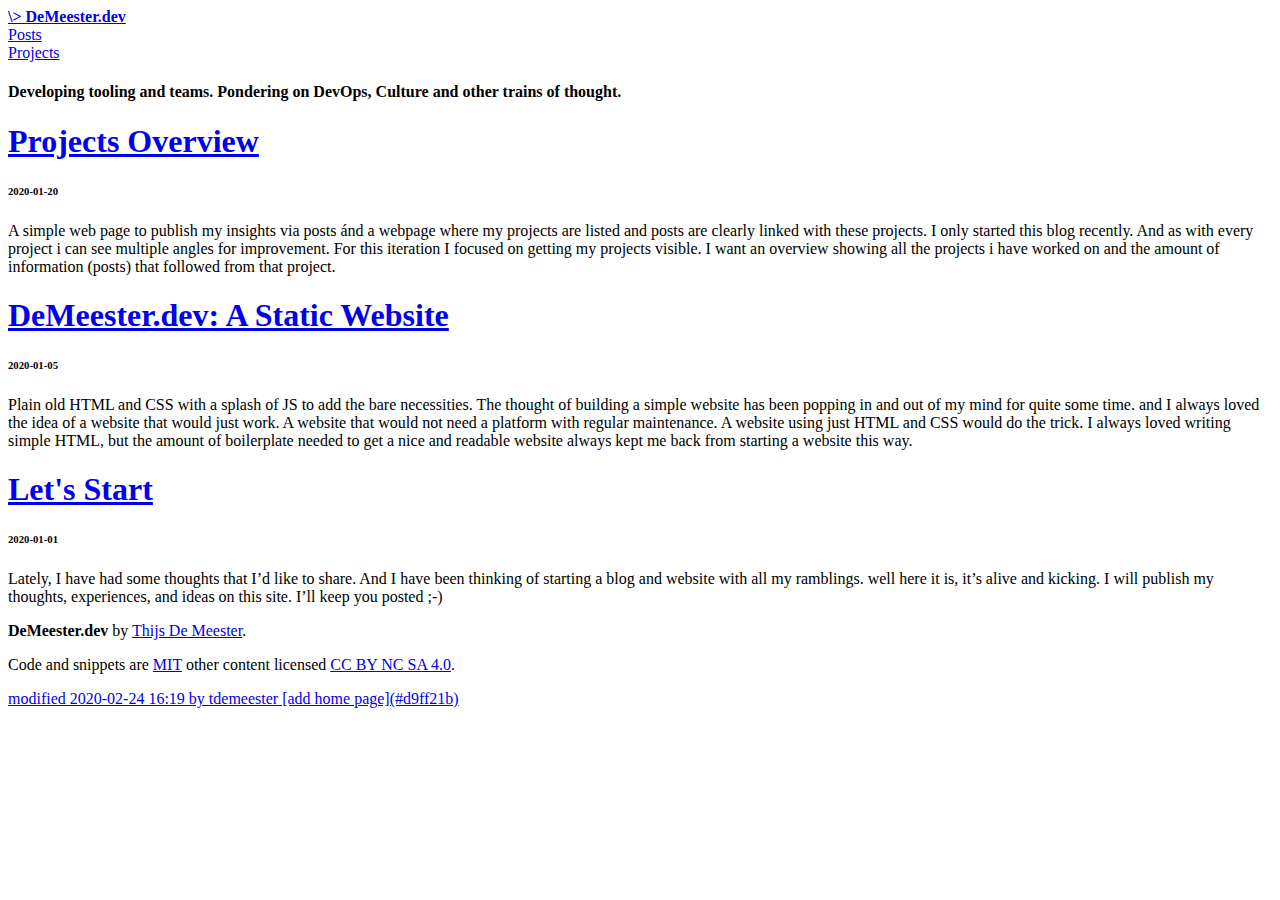
==== index.html @ 908cfc26 "publish ea6b2148388858542f43c985533b14fc688466dc" ====
<!DOCTYPE html>
<html lang="en"><meta charset="utf-8">
<meta name="viewport" content="width=device-width, initial-scale=1">

<title>DeMeester.dev</title>





<link rel="stylesheet" 
        href="https://demeester.dev/cd/demeester.dev.bundle.min.79915267da099ea28d11dbacbffeb1e7e2d4bc16aef09b7bece1192515eef426c4e59c37956c2bc6837aa4b940de84b944f982258e1e64c748534bca0a600b76.css"
        integrity="sha512-eZFSZ9oJnqKNEdusv/6x5&#43;LUvBau8Jt77OEZJRXu9CbE5Zw3lWwrxoN6pLlA3oS5RPmCJY4eZMdIU0vKCmALdg=="
    ><body>
    <div class="content"><nav class="navbar" role="navigation" aria-label="main navigation">
    <div class="navbar-brand">
        <div class="navbar-item navbar-title">
            <a href="https://demeester.dev/">
                <b>&bsol;&gt; DeMeester.dev</b>
            </a>
        </div>
        <a class="navbar-burger" aria-label="menu" data-target="navMenuHead" aria-expanded="false">
            <span aria-hidden="true"></span>
            <span aria-hidden="true"></span>
            <span aria-hidden="true"></span>
        </a>
    </div>
    <div class="navbar-menu" id="navMenuHead">
        <div class="navbar-start">
            
            
            <div class="navbar-item">
                <a class="section-item"
                   href="/posts/">Posts</a>
            </div>
            
            <div class="navbar-item">
                <a class="section-item"
                   href="/projects/">Projects</a>
            </div>
            
        </div>
        <div class="navbar-end">
            <div class="navbar-item navbar-social">
                <a href="https://github.com/demeesterdev" 
                   aria-label="go to my github profile" 
                   target="_blank" 
                   rel="noopener noreferrer">
                    <i class="icon-github-circled"></i>
                </a>
                <a href="https://twitter.com/demeesterdev" 
                   aria-label="go to my twitter feed" 
                   target="_blank" 
                   rel="noopener noreferrer">
                    <i class="icon-twitter"></i>
                </a>
                <a href="https://www.linkedin.com/in/thijsdemeester/" 
                   aria-label="got to my linkedin profile" 
                   target="_blank" 
                   rel="noopener noreferrer">
                    <i class="icon-linkedin"></i>
                </a>
                <a href="https://keybase.io/tdemeester/" 
                   aria-label="got to my keybase profile" 
                   target="_blank" 
                   rel="noopener noreferrer">
                    <i class="icon-keybase"></i>
                </a>
            </div>
        </div>
    </div>
</nav><div id="main-padding">
            <div id="main">
  <h4 id="developing-tooling-and-teams-pondering-on-devops-culture-and-other-trains-of-thought">Developing tooling and teams. Pondering on DevOps, Culture and other trains of thought.</h4>

  
  
    <h1 class="title"><a href="https://demeester.dev/posts/project-page/">Projects Overview</a></h1>
    <h6 class="subtitle timestamp">2020-01-20</h6>
    <div class="summary">A simple web page to publish my insights via posts ánd a webpage where my projects are listed and posts are clearly linked with these projects.
I only started this blog recently. And as with every project i can see multiple angles for improvement. For this iteration I focused on getting my projects visible. I want an overview showing all the projects i have worked on and the amount of information (posts) that followed from that project.</div>
  
    <h1 class="title"><a href="https://demeester.dev/posts/a-static-website/">DeMeester.dev: A Static Website</a></h1>
    <h6 class="subtitle timestamp">2020-01-05</h6>
    <div class="summary">Plain old HTML and CSS with a splash of JS to add the bare necessities. The thought of building a simple website has been popping in and out of my mind for quite some time. and I always loved the idea of a website that would just work. A website that would not need a platform with regular maintenance.
A website using just HTML and CSS would do the trick. I always loved writing simple HTML, but the amount of boilerplate needed to get a nice and readable website always kept me back from starting a website this way.</div>
  
    <h1 class="title"><a href="https://demeester.dev/posts/lets-start/">Let&#39;s Start</a></h1>
    <h6 class="subtitle timestamp">2020-01-01</h6>
    <div class="summary">Lately, I have had some thoughts that I&rsquo;d like to share. And I have been thinking of starting a blog and website with all my ramblings. well here it is, it&rsquo;s alive and kicking.
I will publish my thoughts, experiences, and ideas on this site.
I&rsquo;ll keep you posted ;-)</div>
  

            </div>
        </div> 
    </div><footer class="footer">
    <div class="disclaimer">
        <p>
            <strong>DeMeester.dev</strong> by <a href="https://demeester.dev/">Thijs De Meester</a>.
        </p>
        <p>
            Code and snippets are <a href="http://opensource.org/licenses/mit-license.php"
                target="_blank" rel="noopener noreferrer">MIT</a>
            other content licensed <a href="http://creativecommons.org/licenses/by-nc-sa/4.0/" target="_blank"
                rel="noopener noreferrer">CC BY NC SA 4.0</a>.
        </p>
        
        <p>
            
                <a href="http://" ></a>
                <a href="https://github.com/demeesterdev/demeester.dev/blob/d9ff21b8e8749a317176cc6214d7eaff5e4aa8e2/content/_index.md"
                   target="_blank" 
                   rel="noopener noreferrer">
            
                    modified 2020-02-24 16:19
                    by tdemeester 
                    [add home page](#d9ff21b)

            
                </a>
            
                
        </p>
        
    </div>
</footer>



<script src="https://demeester.dev/js/demeester.dev.min.b88a66dd3b19cf2970d34507dcd96c1bb301c837cf379d325ef7b709337ab9a205e7d786788d2b861dda72042d2d8146addb67956e9c8d1684673a71484370bd.js"
        integrity="sha512-uIpm3TsZzylw00UH3NlsG7MByDfPN50yXve3CTN6uaIF59eGeI0rhh3acgQtLYFGrdtnlW6cjRaEZzpxSENwvQ=="></script></body>

</html>
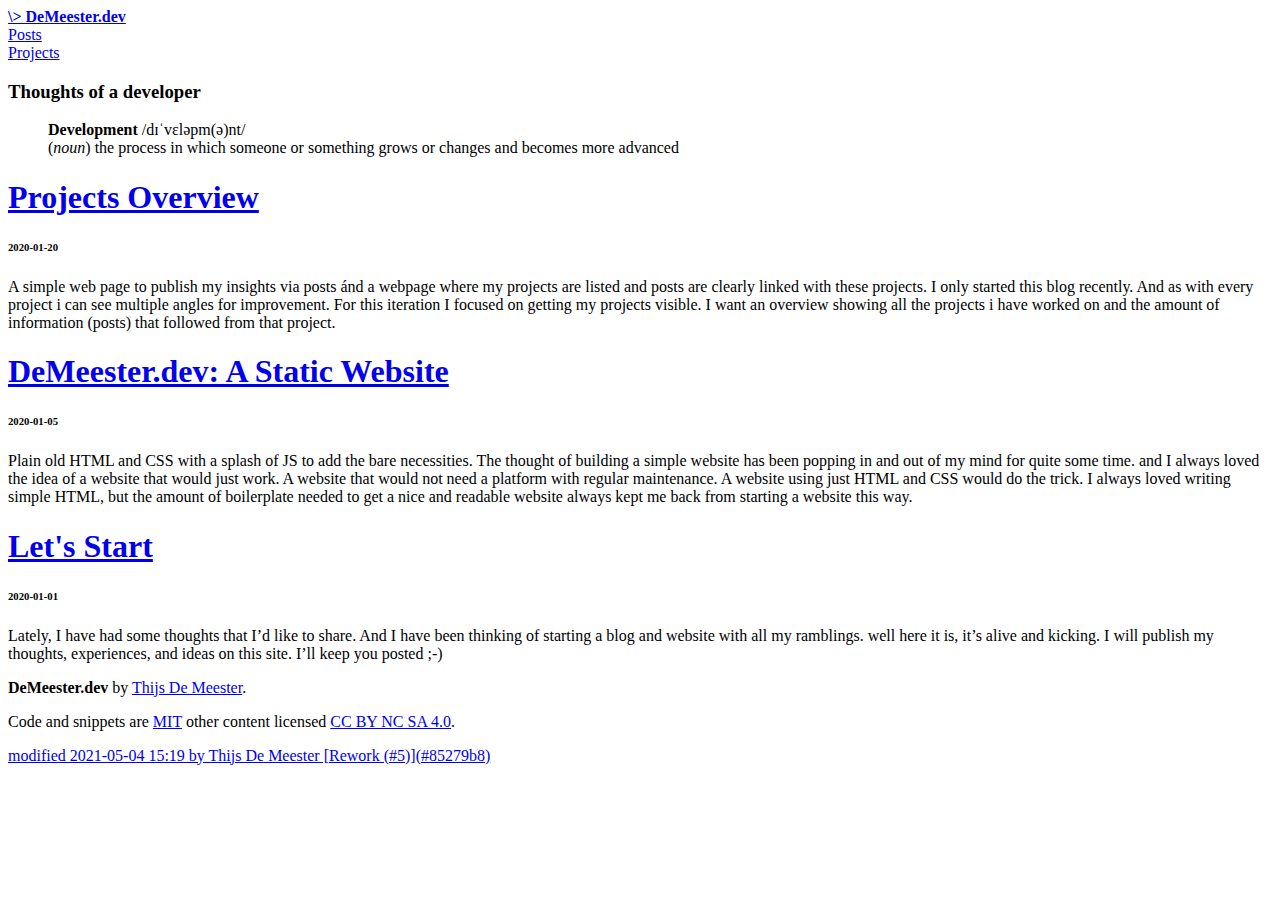
==== commit f39893a7: "publish from demeesterdev/demeester.dev@85279b81beed460c73fa4abcdd7896a167f25f63" ====
--- a/index.html
+++ b/index.html
@@ -1,134 +1,10 @@
-<!DOCTYPE html>
-<html lang="en"><meta charset="utf-8">
-<meta name="viewport" content="width=device-width, initial-scale=1">
-
-<title>DeMeester.dev</title>
-
-
-
-
-
-<link rel="stylesheet" 
-        href="https://demeester.dev/cd/demeester.dev.bundle.min.79915267da099ea28d11dbacbffeb1e7e2d4bc16aef09b7bece1192515eef426c4e59c37956c2bc6837aa4b940de84b944f982258e1e64c748534bca0a600b76.css"
-        integrity="sha512-eZFSZ9oJnqKNEdusv/6x5&#43;LUvBau8Jt77OEZJRXu9CbE5Zw3lWwrxoN6pLlA3oS5RPmCJY4eZMdIU0vKCmALdg=="
-    ><body>
-    <div class="content"><nav class="navbar" role="navigation" aria-label="main navigation">
-    <div class="navbar-brand">
-        <div class="navbar-item navbar-title">
-            <a href="https://demeester.dev/">
-                <b>&bsol;&gt; DeMeester.dev</b>
-            </a>
-        </div>
-        <a class="navbar-burger" aria-label="menu" data-target="navMenuHead" aria-expanded="false">
-            <span aria-hidden="true"></span>
-            <span aria-hidden="true"></span>
-            <span aria-hidden="true"></span>
-        </a>
-    </div>
-    <div class="navbar-menu" id="navMenuHead">
-        <div class="navbar-start">
-            
-            
-            <div class="navbar-item">
-                <a class="section-item"
-                   href="/posts/">Posts</a>
-            </div>
-            
-            <div class="navbar-item">
-                <a class="section-item"
-                   href="/projects/">Projects</a>
-            </div>
-            
-        </div>
-        <div class="navbar-end">
-            <div class="navbar-item navbar-social">
-                <a href="https://github.com/demeesterdev" 
-                   aria-label="go to my github profile" 
-                   target="_blank" 
-                   rel="noopener noreferrer">
-                    <i class="icon-github-circled"></i>
-                </a>
-                <a href="https://twitter.com/demeesterdev" 
-                   aria-label="go to my twitter feed" 
-                   target="_blank" 
-                   rel="noopener noreferrer">
-                    <i class="icon-twitter"></i>
-                </a>
-                <a href="https://www.linkedin.com/in/thijsdemeester/" 
-                   aria-label="got to my linkedin profile" 
-                   target="_blank" 
-                   rel="noopener noreferrer">
-                    <i class="icon-linkedin"></i>
-                </a>
-                <a href="https://keybase.io/tdemeester/" 
-                   aria-label="got to my keybase profile" 
-                   target="_blank" 
-                   rel="noopener noreferrer">
-                    <i class="icon-keybase"></i>
-                </a>
-            </div>
-        </div>
-    </div>
-</nav><div id="main-padding">
-            <div id="main">
-  <h4 id="developing-tooling-and-teams-pondering-on-devops-culture-and-other-trains-of-thought">Developing tooling and teams. Pondering on DevOps, Culture and other trains of thought.</h4>
-
-  
-  
-    <h1 class="title"><a href="https://demeester.dev/posts/project-page/">Projects Overview</a></h1>
-    <h6 class="subtitle timestamp">2020-01-20</h6>
-    <div class="summary">A simple web page to publish my insights via posts ánd a webpage where my projects are listed and posts are clearly linked with these projects.
-I only started this blog recently. And as with every project i can see multiple angles for improvement. For this iteration I focused on getting my projects visible. I want an overview showing all the projects i have worked on and the amount of information (posts) that followed from that project.</div>
-  
-    <h1 class="title"><a href="https://demeester.dev/posts/a-static-website/">DeMeester.dev: A Static Website</a></h1>
-    <h6 class="subtitle timestamp">2020-01-05</h6>
-    <div class="summary">Plain old HTML and CSS with a splash of JS to add the bare necessities. The thought of building a simple website has been popping in and out of my mind for quite some time. and I always loved the idea of a website that would just work. A website that would not need a platform with regular maintenance.
-A website using just HTML and CSS would do the trick. I always loved writing simple HTML, but the amount of boilerplate needed to get a nice and readable website always kept me back from starting a website this way.</div>
-  
-    <h1 class="title"><a href="https://demeester.dev/posts/lets-start/">Let&#39;s Start</a></h1>
-    <h6 class="subtitle timestamp">2020-01-01</h6>
-    <div class="summary">Lately, I have had some thoughts that I&rsquo;d like to share. And I have been thinking of starting a blog and website with all my ramblings. well here it is, it&rsquo;s alive and kicking.
+<!doctype html><html lang=en><meta charset=utf-8><meta name=viewport content="width=device-width,initial-scale=1"><title>DeMeester.dev</title><link rel=stylesheet href=https://demeester.dev/cd/demeester.dev.bundle.min.ffdc251f8ace1ddaed494c1cd018bac94bf7281b75d0dd3fccdd90f7ea54ac40ea5fa909c59ef0ae1930efd0496377be12e375d31751572be765bf6ae57fd137.css integrity="sha512-/9wlH4rOHdrtSUwc0Bi6yUv3KBt10N0/zN2Q9+pUrEDqX6kJxZ7wrhkw79BJY3e+EuN10xdRVyvnZb9q5X/RNw=="><body><div class=content><nav class=navbar role=navigation aria-label="main navigation"><div class=navbar-brand><div class="navbar-item navbar-title"><a href=https://demeester.dev/><b>\> DeMeester.dev</b></a></div><a class=navbar-burger aria-label=menu data-target=navMenuHead aria-expanded=false><span aria-hidden=true></span><span aria-hidden=true></span><span aria-hidden=true></span></a></div><div class=navbar-menu id=navMenuHead><div class=navbar-start><div class=navbar-item><a class=section-item href=/posts/>Posts</a></div><div class=navbar-item><a class=section-item href=/projects/>Projects</a></div></div><div class=navbar-end><div class="navbar-item navbar-social"><a href=https://github.com/demeesterdev aria-label="go to my github profile" target=_blank rel="noopener noreferrer"><i class=icon-github-circled></i></a>
+<a href=https://twitter.com/demeesterdev aria-label="go to my twitter feed" target=_blank rel="noopener noreferrer"><i class=icon-twitter></i></a>
+<a href=https://www.linkedin.com/in/thijsdemeester/ aria-label="got to my linkedin profile" target=_blank rel="noopener noreferrer"><i class=icon-linkedin></i></a></div></div></div></nav><div id=main-padding><div id=main><h3 id=thoughts-of-a-developer>Thoughts of a developer</h3><blockquote><p><strong>Development</strong> /dɪˈvɛləpm(ə)nt/<br>(<em>noun</em>) the process in which someone or something grows or changes and becomes more advanced</p></blockquote><h1 class=title><a href=https://demeester.dev/posts/project-page/>Projects Overview</a></h1><h6 class="subtitle timestamp">2020-01-20</h6><div class=summary>A simple web page to publish my insights via posts ánd a webpage where my projects are listed and posts are clearly linked with these projects.
+I only started this blog recently. And as with every project i can see multiple angles for improvement. For this iteration I focused on getting my projects visible. I want an overview showing all the projects i have worked on and the amount of information (posts) that followed from that project.</div><h1 class=title><a href=https://demeester.dev/posts/a-static-website/>DeMeester.dev: A Static Website</a></h1><h6 class="subtitle timestamp">2020-01-05</h6><div class=summary>Plain old HTML and CSS with a splash of JS to add the bare necessities. The thought of building a simple website has been popping in and out of my mind for quite some time. and I always loved the idea of a website that would just work. A website that would not need a platform with regular maintenance.
+A website using just HTML and CSS would do the trick. I always loved writing simple HTML, but the amount of boilerplate needed to get a nice and readable website always kept me back from starting a website this way.</div><h1 class=title><a href=https://demeester.dev/posts/lets-start/>Let's Start</a></h1><h6 class="subtitle timestamp">2020-01-01</h6><div class=summary>Lately, I have had some thoughts that I&rsquo;d like to share. And I have been thinking of starting a blog and website with all my ramblings. well here it is, it&rsquo;s alive and kicking.
 I will publish my thoughts, experiences, and ideas on this site.
-I&rsquo;ll keep you posted ;-)</div>
-  
-
-            </div>
-        </div> 
-    </div><footer class="footer">
-    <div class="disclaimer">
-        <p>
-            <strong>DeMeester.dev</strong> by <a href="https://demeester.dev/">Thijs De Meester</a>.
-        </p>
-        <p>
-            Code and snippets are <a href="http://opensource.org/licenses/mit-license.php"
-                target="_blank" rel="noopener noreferrer">MIT</a>
-            other content licensed <a href="http://creativecommons.org/licenses/by-nc-sa/4.0/" target="_blank"
-                rel="noopener noreferrer">CC BY NC SA 4.0</a>.
-        </p>
-        
-        <p>
-            
-                <a href="http://" ></a>
-                <a href="https://github.com/demeesterdev/demeester.dev/blob/d9ff21b8e8749a317176cc6214d7eaff5e4aa8e2/content/_index.md"
-                   target="_blank" 
-                   rel="noopener noreferrer">
-            
-                    modified 2020-02-24 16:19
-                    by tdemeester 
-                    [add home page](#d9ff21b)
-
-            
-                </a>
-            
-                
-        </p>
-        
-    </div>
-</footer>
-
-
-
-<script src="https://demeester.dev/js/demeester.dev.min.b88a66dd3b19cf2970d34507dcd96c1bb301c837cf379d325ef7b709337ab9a205e7d786788d2b861dda72042d2d8146addb67956e9c8d1684673a71484370bd.js"
-        integrity="sha512-uIpm3TsZzylw00UH3NlsG7MByDfPN50yXve3CTN6uaIF59eGeI0rhh3acgQtLYFGrdtnlW6cjRaEZzpxSENwvQ=="></script></body>
-
-</html>+I&rsquo;ll keep you posted ;-)</div></div></div></div><footer class=footer><div class=disclaimer><p><strong>DeMeester.dev</strong> by <a href=https://demeester.dev/>Thijs De Meester</a>.</p><p>Code and snippets are <a href=http://opensource.org/licenses/mit-license.php target=_blank rel="noopener noreferrer">MIT</a>
+other content licensed <a href=http://creativecommons.org/licenses/by-nc-sa/4.0/ target=_blank rel="noopener noreferrer">CC BY NC SA 4.0</a>.</p><p><a href=http://></a><a href=https://github.com/demeesterdev/demeester.dev/blob/85279b81beed460c73fa4abcdd7896a167f25f63/content/_index.md target=_blank rel="noopener noreferrer" title="Current page source file">modified 2021-05-04 15:19
+by Thijs De Meester
+[Rework (#5)](#85279b8)</a></p></div></footer><script src=https://demeester.dev/js/demeester.dev.min.6c9591aff8d548b11ac2bf0b3ccdd9d6aa252ad9dec2c7c402c770621c0c49d78a44c4ec24f4ee7721c630af2216f5b34ec0eea9952bae49e59ffdff186cbb2c.js integrity="sha512-bJWRr/jVSLEawr8LPM3Z1qolKtnewsfEAsdwYhwMSdeKRMTsJPTudyHGMK8iFvWzTsDuqZUrrknln/3/GGy7LA=="></script></body></html>